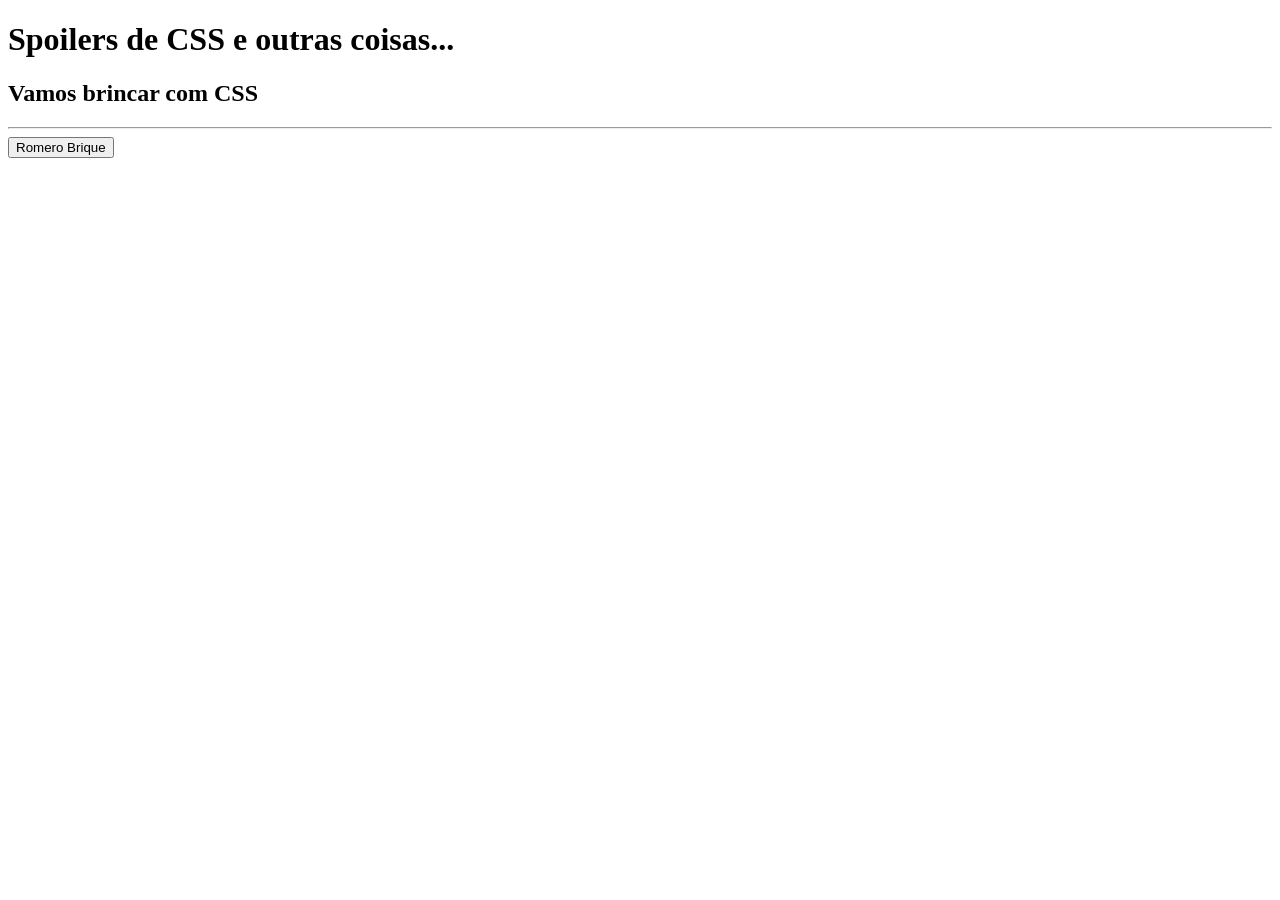
==== 03-css/index.html @ d55696a0 "att" ====
<!DOCTYPE html>
<html lang="pt-br">
<head>
    <meta charset="UTF-8">
    <meta name="viewport" content="width=device-width, initial-scale=1.0">
    <title>CSS</title>
</head>
<body>
    <h1>Spoilers de CSS e outras coisas...</h1>
    <h2>Vamos brincar com CSS</h2>
    <hr>
    <button>Romero Brique</button>
</body>
</html>
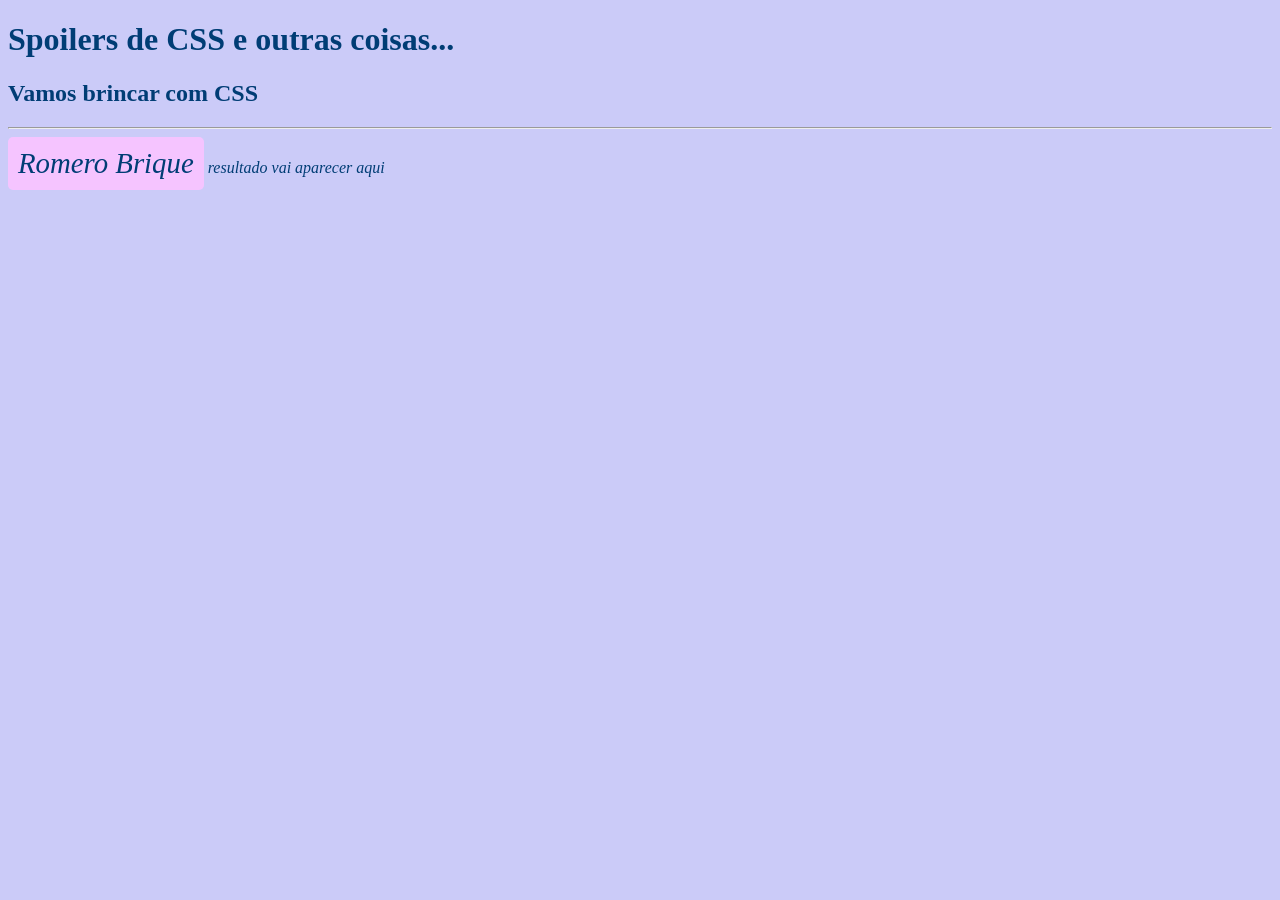
==== commit a022b977: "css2" ====
--- a/03-css/index.html
+++ b/03-css/index.html
@@ -3,12 +3,15 @@
 <head>
     <meta charset="UTF-8">
     <meta name="viewport" content="width=device-width, initial-scale=1.0">
+    <link rel="stylesheet" href="style.css">
     <title>CSS</title>
 </head>
 <body>
     <h1>Spoilers de CSS e outras coisas...</h1>
     <h2>Vamos brincar com CSS</h2>
     <hr>
-    <button>Romero Brique</button>
+    <button onclick="calcularPrecoBrique()">Romero Brique</button>
+    <output id="resultado">resultado vai aparecer aqui</output>
+    <script src="script.js"></script>
 </body>
 </html>
--- a/03-css/style.css
+++ b/03-css/style.css
@@ -0,0 +1,21 @@
+body{
+    background-color: #cbcbf8;
+    color: #003d75;
+}
+output{
+    color: #003d75;
+    font-family: Georgia, 'Times New Roman', Times, serif;
+    font-style: oblique;
+    font-size: medium;
+}
+button{
+    background-color: #f5c4ff;
+    color: #003d75;
+    font-size: 1.8em;
+    font-style: oblique;
+    font-family: Georgia, 'Times New Roman', Times, serif;
+    padding: 10px 10px;
+    border: none;
+    border-radius: 5px;
+    cursor: pointer;
+}
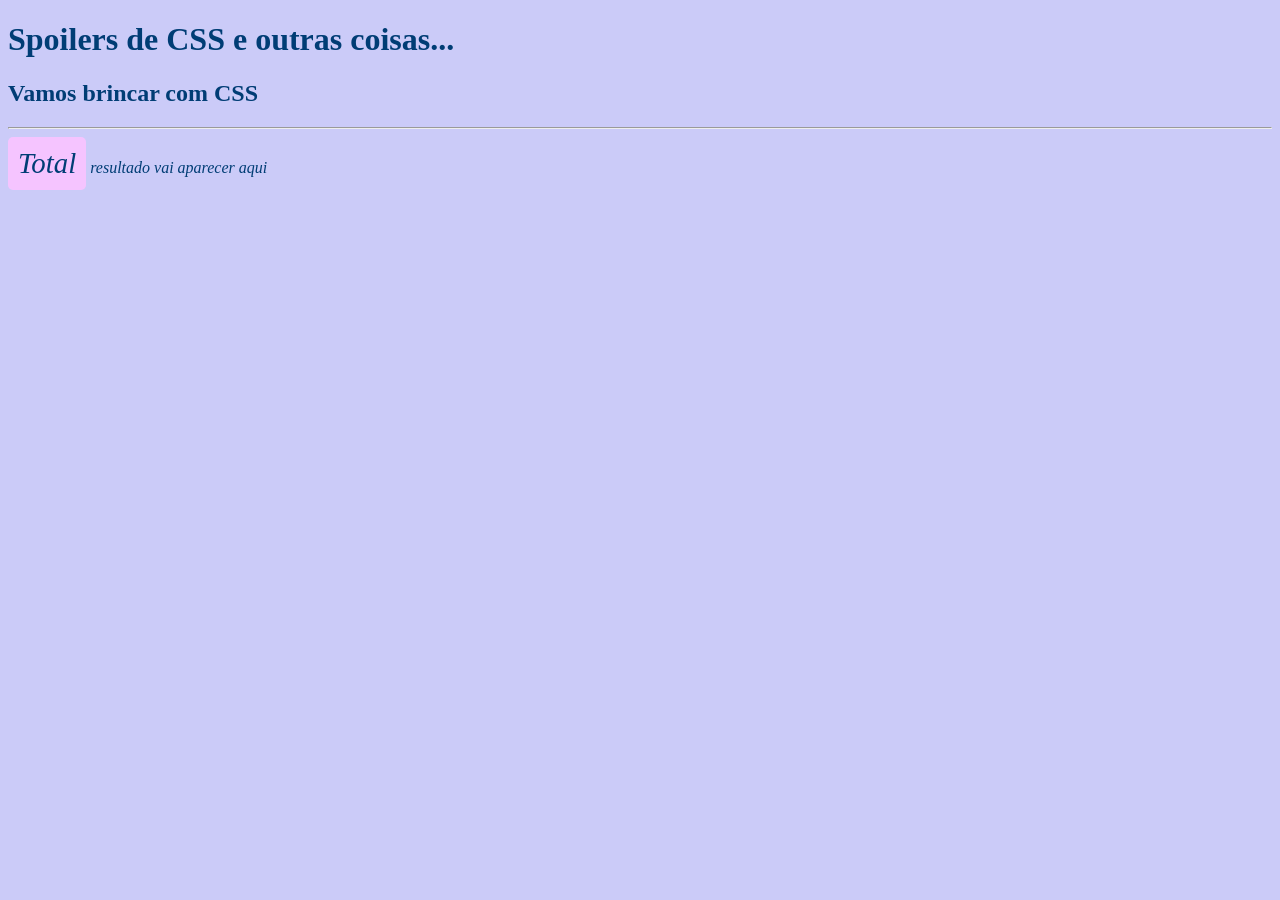
==== commit 1875b77b: "?" ====
--- a/03-css/index.html
+++ b/03-css/index.html
@@ -10,7 +10,7 @@
     <h1>Spoilers de CSS e outras coisas...</h1>
     <h2>Vamos brincar com CSS</h2>
     <hr>
-    <button onclick="calcularPrecoBrique()">Romero Brique</button>
+    <button onclick="salarioBonus()">Total</button>
     <output id="resultado">resultado vai aparecer aqui</output>
     <script src="script.js"></script>
 </body>
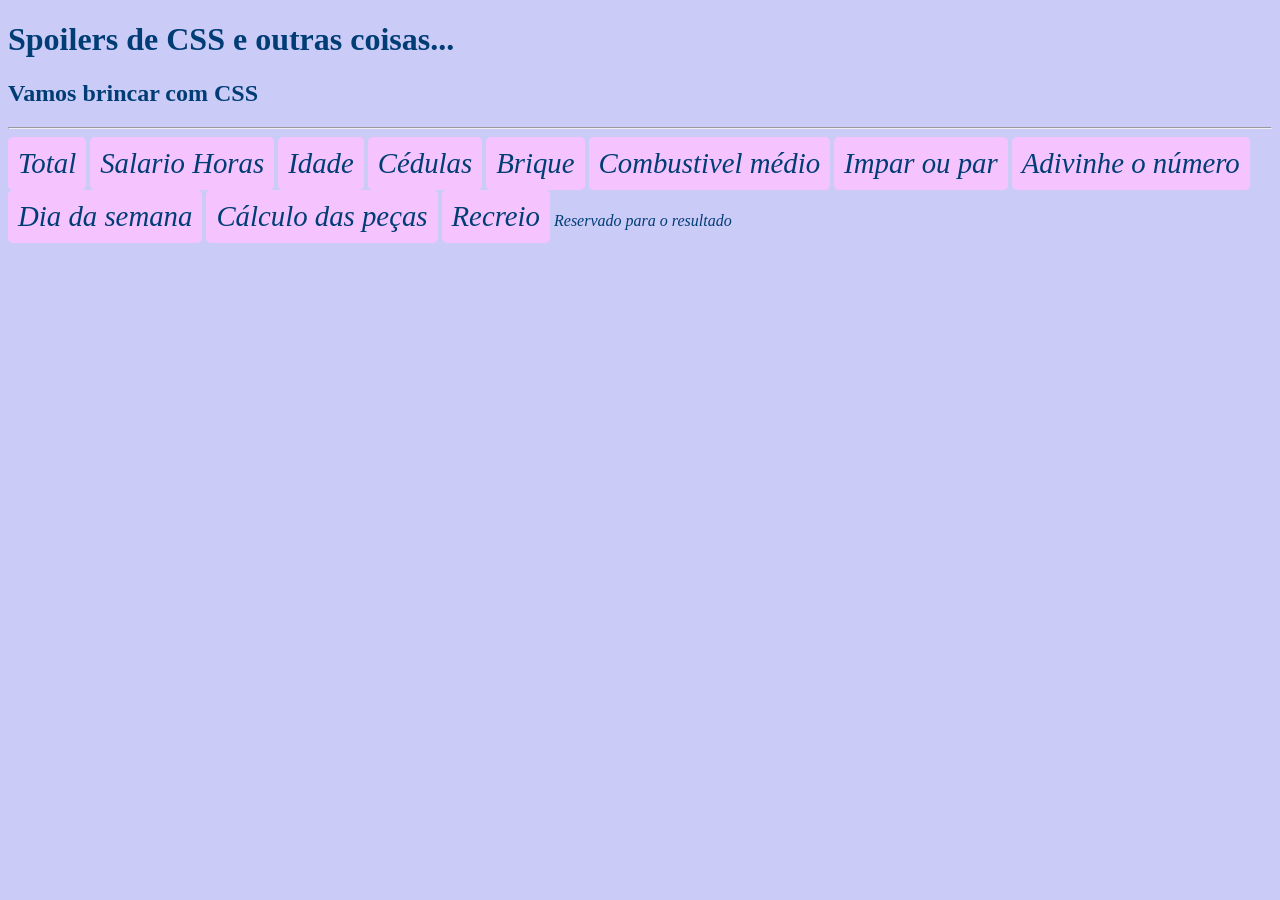
==== commit 57fc510b: "att" ====
--- a/03-css/index.html
+++ b/03-css/index.html
@@ -11,7 +11,17 @@
     <h2>Vamos brincar com CSS</h2>
     <hr>
     <button onclick="salarioBonus()">Total</button>
-    <output id="resultado">resultado vai aparecer aqui</output>
+    <button onclick="salarioHoras()">Salario Horas</button>
+    <button onclick="verificarIdade()">Idade</button>
+    <button onclick="cedulas()">Cédulas</button>
+    <button onclick="calcularPrecoBrique()">Brique</button>
+    <button onclick="consumoCombustivel()">Combustivel médio</button>
+    <button onclick="numeroImparEPar()">Impar ou par</button>
+    <button onclick="adivinharNumero()">Adivinhe o número</button>
+    <button onclick="mostrarDiaDaSemana()">Dia da semana</button>
+    <button onclick="calculoDasPecas()">Cálculo das peças</button>
+    <button onclick="revelarRecreio()">Recreio</button>
+    <output id="resultado">Reservado para o resultado</output>
     <script src="script.js"></script>
 </body>
 </html>
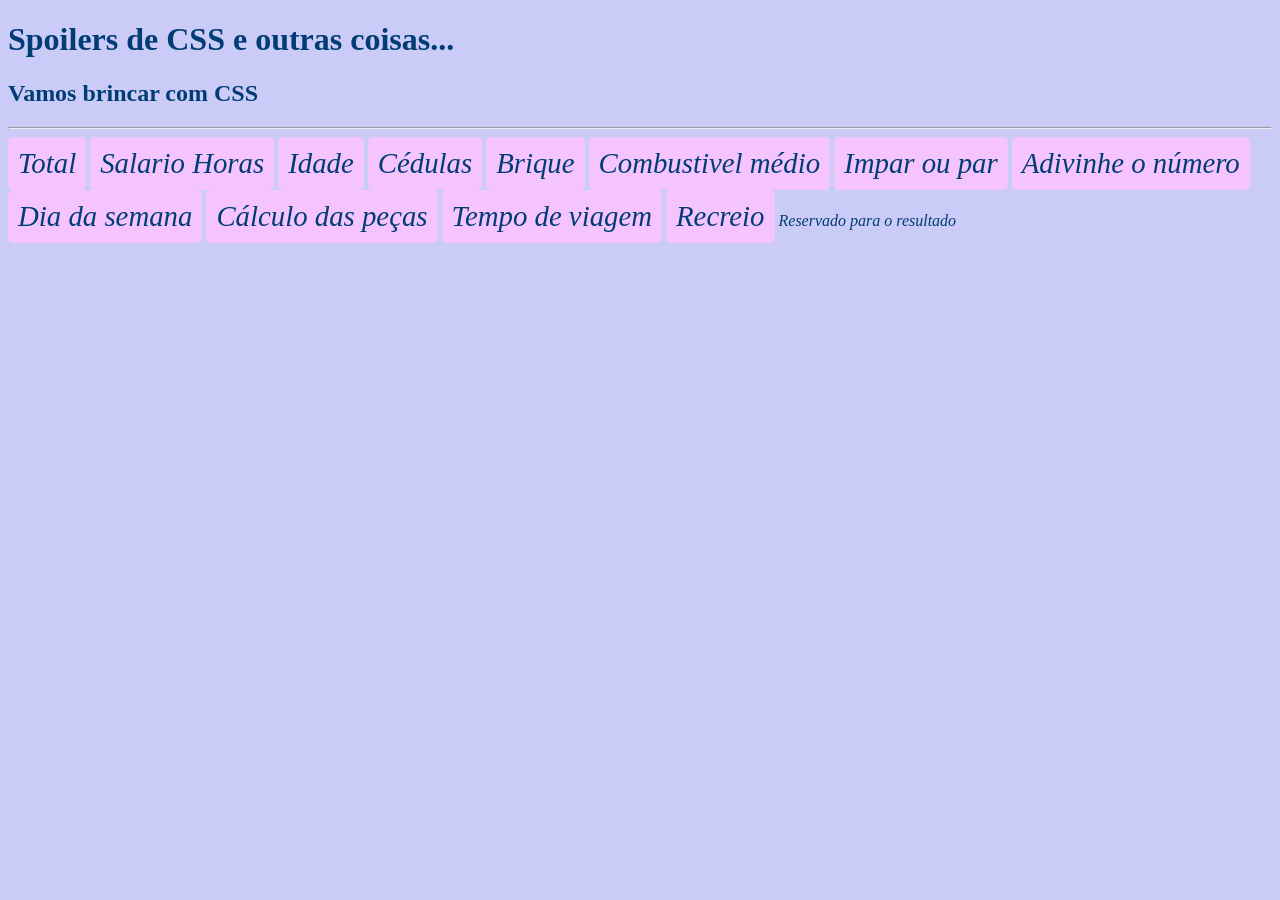
==== commit f83a09b5: "att" ====
--- a/03-css/index.html
+++ b/03-css/index.html
@@ -20,6 +20,7 @@
     <button onclick="adivinharNumero()">Adivinhe o número</button>
     <button onclick="mostrarDiaDaSemana()">Dia da semana</button>
     <button onclick="calculoDasPecas()">Cálculo das peças</button>
+    <button onclick="starubers()">Tempo de viagem</button>
     <button onclick="revelarRecreio()">Recreio</button>
     <output id="resultado">Reservado para o resultado</output>
     <script src="script.js"></script>
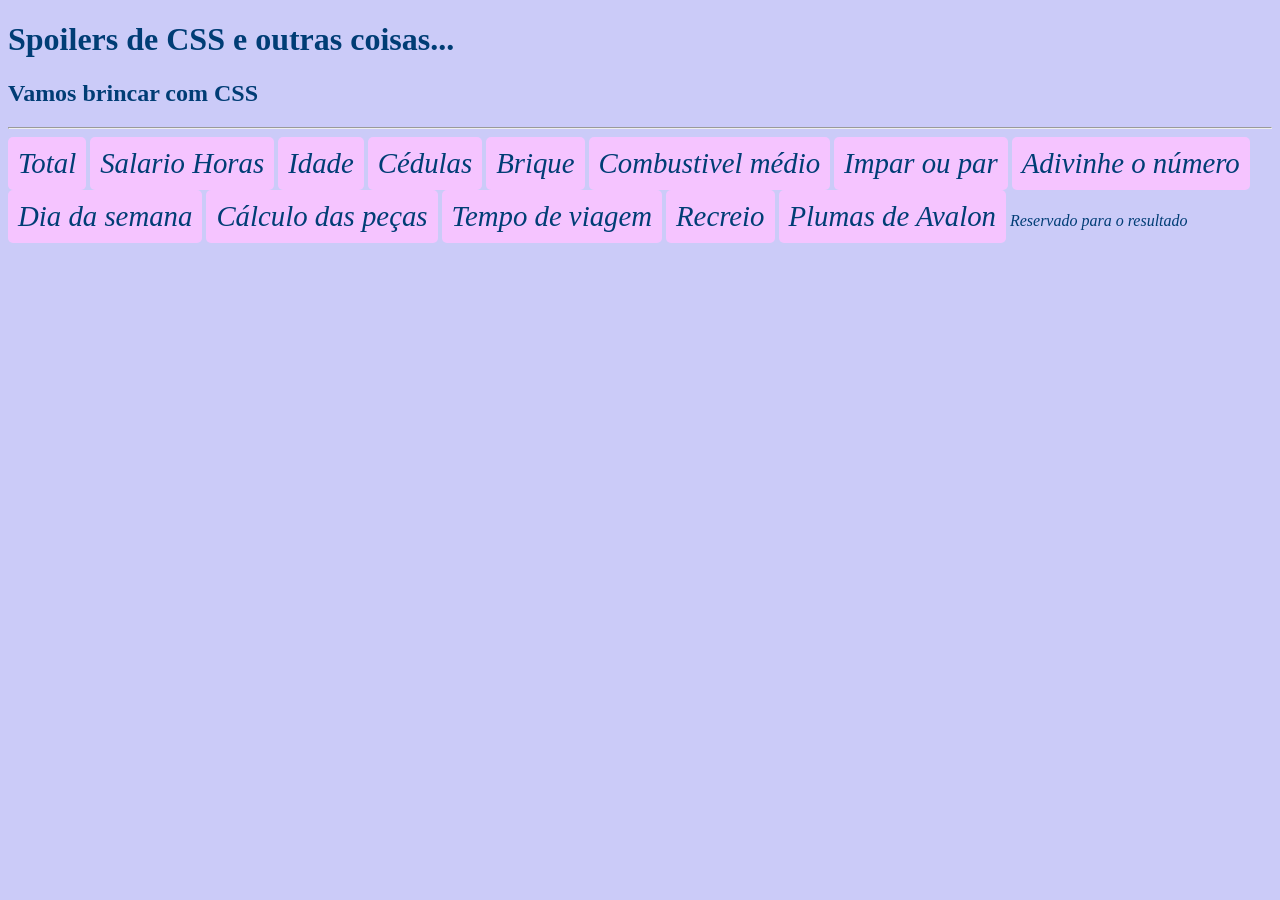
==== commit 0eaad376: "oo" ====
--- a/03-css/index.html
+++ b/03-css/index.html
@@ -22,6 +22,7 @@
     <button onclick="calculoDasPecas()">Cálculo das peças</button>
     <button onclick="starubers()">Tempo de viagem</button>
     <button onclick="revelarRecreio()">Recreio</button>
+    <button onclick="plumasDeAvalon()">Plumas de Avalon</button>
     <output id="resultado">Reservado para o resultado</output>
     <script src="script.js"></script>
 </body>
